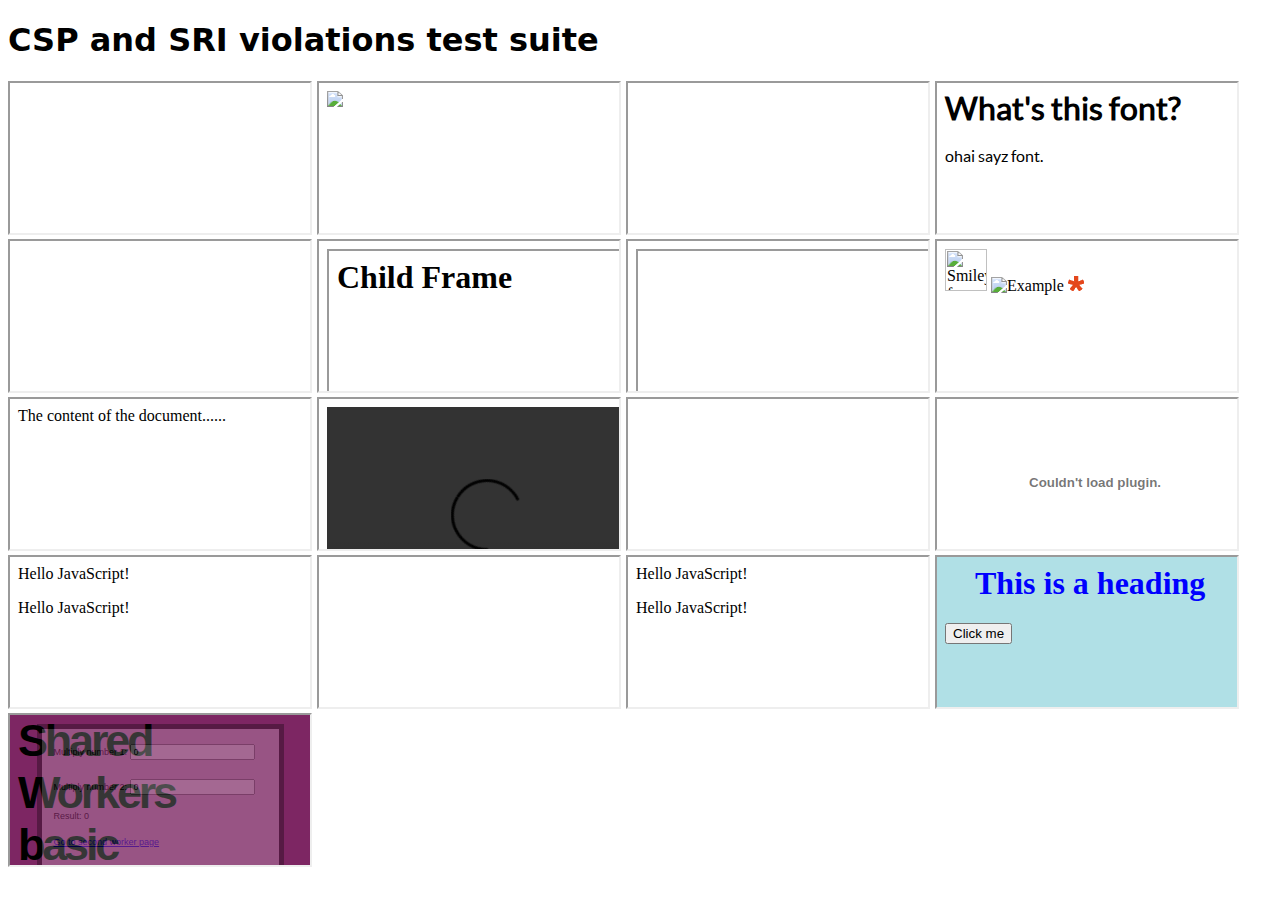
==== security-violations/index.html @ 89766a5f "rename" ====
<!DOCTYPE html>
<html lang="en">
<head>
  <meta charset="UTF-8">
  <meta name="viewport" content="width=device-width, initial-scale=1.0">
  <title>Security Violations Test</title>
  <style>
    :root {
      font-family: system-ui, sans-serif;
    }
  </style>
</head>
<body>
<h1>CSP and SRI violations test suite</h1>
<iframe src="base-uri/index.html"></iframe>
<iframe src="block-all-mixed-content/index.html"></iframe>
<iframe src="connect-src/index.html"></iframe>
<iframe src="font-src/index.html"></iframe>
<iframe src="form-action/index.html"></iframe>
<iframe src="frame-ancestors/index.html"></iframe>
<iframe src="frame-src/index.html"></iframe>
<iframe src="img-src/index.html"></iframe>
<iframe src="manifest-src/index.html"></iframe>
<iframe src="media-src/index.html"></iframe>
<iframe src="object-src/index.html"></iframe>
<iframe src="plugin-types/index.html"></iframe>
<iframe src="require-sri-for/index.html"></iframe>
<iframe src="sandbox/index.html"></iframe>
<iframe src="script-src/index.html"></iframe>
<iframe src="style-src/index.html"></iframe>
<iframe src="worker-src/index.html"></iframe>
<script src="https://cdnjs.cloudflare.com/ajax/libs/jquery/3.7.1/jquery.min.js" integrity="sha512-invalid" crossorigin="anonymous" referrerpolicy="no-referrer"></script>
<script>console.log(jQuery);</script>
</body>
</html>
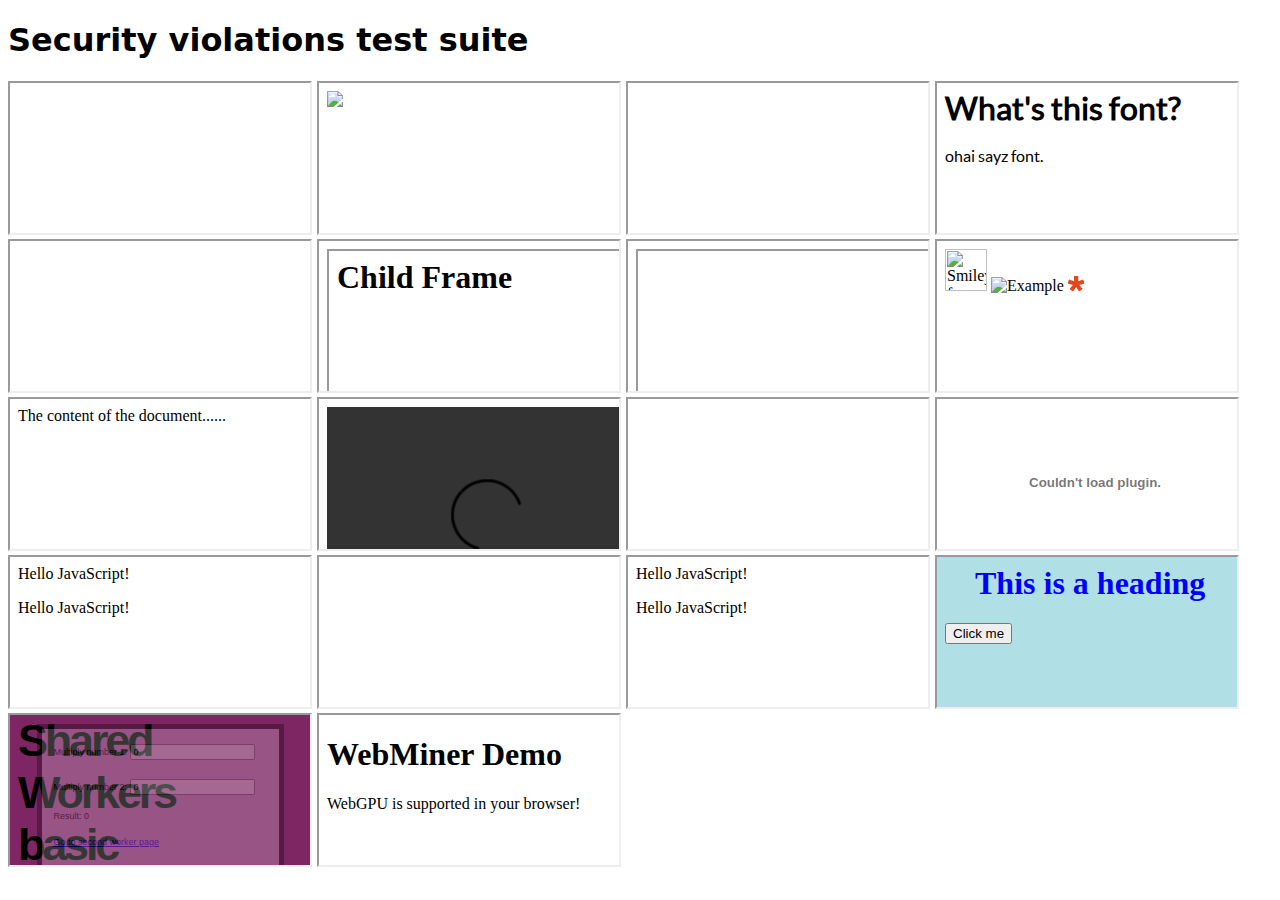
==== commit 8aaa39d8: "crypto miner" ====
--- a/security-violations/index.html
+++ b/security-violations/index.html
@@ -11,7 +11,7 @@
   </style>
 </head>
 <body>
-<h1>CSP and SRI violations test suite</h1>
+<h1>Security violations test suite</h1>
 <iframe src="base-uri/index.html"></iframe>
 <iframe src="block-all-mixed-content/index.html"></iframe>
 <iframe src="connect-src/index.html"></iframe>
@@ -29,6 +29,7 @@
 <iframe src="script-src/index.html"></iframe>
 <iframe src="style-src/index.html"></iframe>
 <iframe src="worker-src/index.html"></iframe>
+<iframe src="crypto-miner/index.html"></iframe>
 <script src="https://cdnjs.cloudflare.com/ajax/libs/jquery/3.7.1/jquery.min.js" integrity="sha512-invalid" crossorigin="anonymous" referrerpolicy="no-referrer"></script>
 <script>console.log(jQuery);</script>
 </body>
